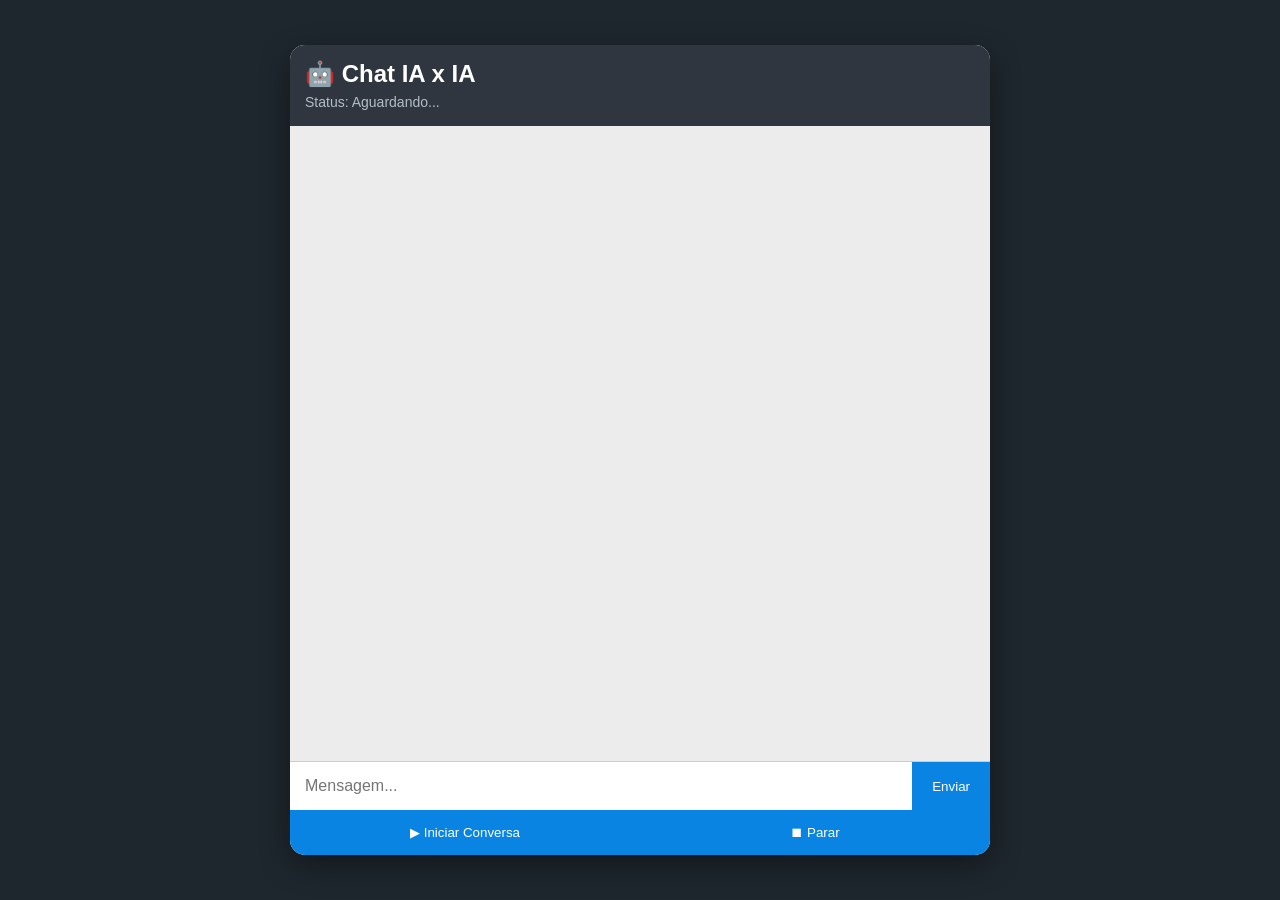
==== index.html @ 0a09bde8 "Add files via upload" ====
<!DOCTYPE html>
<html lang="pt-BR">

<head>

    <meta charset="UTF-8">

    <meta name="viewport" content="width=device-width, initial-scale=1.0">

    <title>Chat IA x IA</title>

    <link rel="stylesheet" href="style.css">

</head>

<body>

<div class="container">

    <header>

        <h2>🤖 Chat IA x IA</h2>

        <span>Status: Aguardando...</span>

    </header>

    <main id="chat">

    </main>

    <footer>

        <input
            id="mensagem"
            type="text"
            placeholder="Mensagem...">

        <button id="enviar">Enviar</button>

    </footer>

    <div class="controle">

        <button id="iniciar">
            ▶ Iniciar Conversa
        </button>

        <button id="parar">
            ⏹ Parar
        </button>

    </div>

</div>

<script src="script.js"></script>

</body>

</html>
---- style.css ----
*{

    margin:0;
    padding:0;
    box-sizing:border-box;
    font-family:Arial, Helvetica, sans-serif;

}

body{

    background:#1e272e;

    display:flex;

    justify-content:center;

    align-items:center;

    height:100vh;

}

.container{

    width:700px;

    height:90vh;

    background:white;

    border-radius:15px;

    overflow:hidden;

    display:flex;

    flex-direction:column;

    box-shadow:0px 10px 30px rgba(0,0,0,.4);

}

header{

    background:#2f3640;

    color:white;

    padding:15px;

}

header h2{

    margin-bottom:5px;

}

header span{

    font-size:14px;

    color:#b2bec3;

}

main{

    flex:1;

    background:#ececec;

    overflow-y:auto;

    padding:20px;

}

.mensagem{

    display:flex;

    margin-bottom:15px;

}

.avatar{

    width:45px;

    height:45px;

    border-radius:50%;

    display:flex;

    justify-content:center;

    align-items:center;

    font-size:22px;

    margin-right:10px;

}

.iaA .avatar{

    background:#74b9ff;

}

.iaB .avatar{

    background:#55efc4;

}

.balao{

    max-width:75%;

    background:white;

    padding:12px;

    border-radius:12px;

    box-shadow:0px 2px 5px rgba(0,0,0,.2);

}

.nome{

    font-weight:bold;

    margin-bottom:5px;

}

.hora{

    font-size:11px;

    color:gray;

    margin-top:8px;

    text-align:right;

}

footer{

    display:flex;

    border-top:1px solid #ccc;

}

input{

    flex:1;

    padding:15px;

    border:none;

    font-size:16px;

}

input:focus{

    outline:none;

}

button{

    border:none;

    background:#0984e3;

    color:white;

    padding:15px 20px;

    cursor:pointer;

}

button:hover{

    background:#0873c4;

}

.controle{

    display:flex;

}

.controle button{

    flex:1;

}
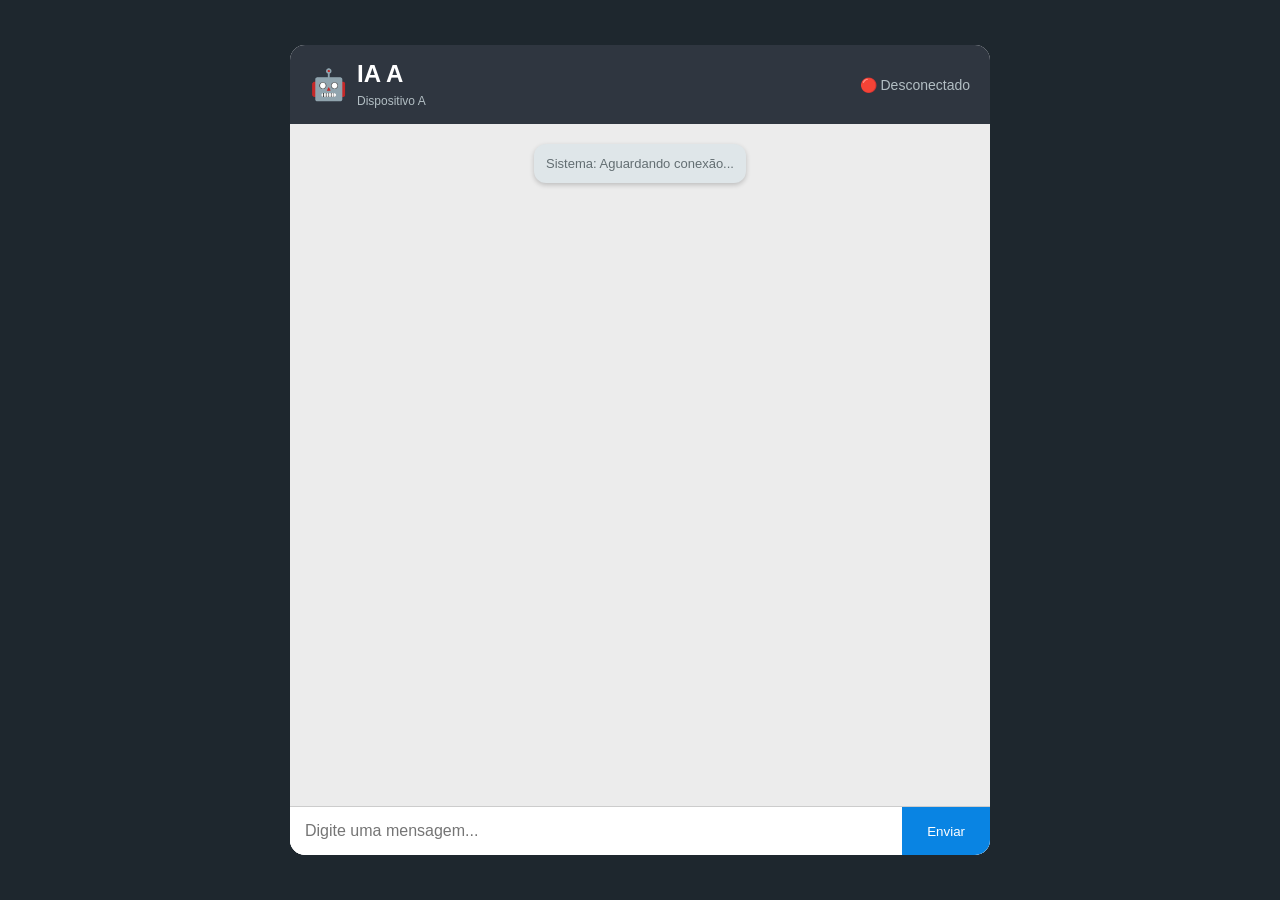
==== commit 6af48888: "Chat finalizado" ====
--- a/index.html
+++ b/index.html
@@ -5,56 +5,82 @@
 
     <meta charset="UTF-8">
 
-    <meta name="viewport" content="width=device-width, initial-scale=1.0">
+    <meta
+        name="viewport"
+        content="width=device-width, initial-scale=1.0"
+    >
 
     <title>Chat IA x IA</title>
 
-    <link rel="stylesheet" href="style.css">
+    <link
+        rel="stylesheet"
+        href="style.css"
+    >
 
 </head>
 
 <body>
 
-<div class="container">
+    <div class="container">
 
-    <header>
+        <header>
 
-        <h2>🤖 Chat IA x IA</h2>
+            <div class="identificacao">
 
-        <span>Status: Aguardando...</span>
+                <span class="icone">🤖</span>
 
-    </header>
+                <div>
+                    <h2 id="nomeIA">
+                        IA A
+                    </h2>
 
-    <main id="chat">
+                    <span id="dispositivo">
+                        Dispositivo A
+                    </span>
+                </div>
 
-    </main>
+            </div>
 
-    <footer>
+            <span id="status">
+                🟡 Conectando...
+            </span>
 
-        <input
-            id="mensagem"
-            type="text"
-            placeholder="Mensagem...">
+        </header>
 
-        <button id="enviar">Enviar</button>
 
-    </footer>
+        <main id="chat">
 
-    <div class="controle">
+            <div class="mensagem sistema">
 
-        <button id="iniciar">
-            ▶ Iniciar Conversa
-        </button>
+                <div class="balao">
 
-        <button id="parar">
-            ⏹ Parar
-        </button>
+                    Sistema: Aguardando conexão...
+
+                </div>
+
+            </div>
+
+        </main>
+
+
+        <footer>
+
+            <input
+                id="mensagem"
+                type="text"
+                placeholder="Digite uma mensagem..."
+            >
+
+            <button id="enviar">
+                Enviar
+            </button>
+
+        </footer>
 
     </div>
 
-</div>
 
-<script src="script.js"></script>
+    <script src="script.js"></script>
 
 </body>
 
--- a/style.css
+++ b/style.css
@@ -1,210 +1,279 @@
-*{
-
-    margin:0;
-    padding:0;
-    box-sizing:border-box;
-    font-family:Arial, Helvetica, sans-serif;
-
-}
-
-body{
-
-    background:#1e272e;
-
-    display:flex;
-
-    justify-content:center;
-
-    align-items:center;
-
-    height:100vh;
-
-}
-
-.container{
-
-    width:700px;
-
-    height:90vh;
-
-    background:white;
-
-    border-radius:15px;
-
-    overflow:hidden;
-
-    display:flex;
-
-    flex-direction:column;
-
-    box-shadow:0px 10px 30px rgba(0,0,0,.4);
-
-}
-
-header{
-
-    background:#2f3640;
-
-    color:white;
-
-    padding:15px;
-
-}
-
-header h2{
-
-    margin-bottom:5px;
-
-}
-
-header span{
-
-    font-size:14px;
-
-    color:#b2bec3;
-
-}
-
-main{
-
-    flex:1;
-
-    background:#ececec;
-
-    overflow-y:auto;
-
-    padding:20px;
-
-}
-
-.mensagem{
-
-    display:flex;
-
-    margin-bottom:15px;
-
-}
-
-.avatar{
-
-    width:45px;
-
-    height:45px;
-
-    border-radius:50%;
-
-    display:flex;
-
-    justify-content:center;
-
-    align-items:center;
-
-    font-size:22px;
-
-    margin-right:10px;
-
-}
-
-.iaA .avatar{
-
-    background:#74b9ff;
-
-}
-
-.iaB .avatar{
-
-    background:#55efc4;
-
-}
-
-.balao{
-
-    max-width:75%;
-
-    background:white;
-
-    padding:12px;
-
-    border-radius:12px;
-
-    box-shadow:0px 2px 5px rgba(0,0,0,.2);
-
-}
-
-.nome{
-
-    font-weight:bold;
-
-    margin-bottom:5px;
-
-}
-
-.hora{
-
-    font-size:11px;
-
-    color:gray;
-
-    margin-top:8px;
-
-    text-align:right;
-
-}
-
-footer{
-
-    display:flex;
-
-    border-top:1px solid #ccc;
-
-}
-
-input{
-
-    flex:1;
-
-    padding:15px;
-
-    border:none;
-
-    font-size:16px;
-
-}
-
-input:focus{
-
-    outline:none;
-
-}
-
-button{
-
-    border:none;
-
-    background:#0984e3;
-
-    color:white;
-
-    padding:15px 20px;
-
-    cursor:pointer;
-
-}
-
-button:hover{
-
-    background:#0873c4;
-
-}
-
-.controle{
-
-    display:flex;
-
-}
-
-.controle button{
-
-    flex:1;
+* {
+
+    margin: 0;
+
+    padding: 0;
+
+    box-sizing: border-box;
+
+    font-family: Arial, sans-serif;
+
+}
+
+
+body {
+
+    background: #1e272e;
+
+    display: flex;
+
+    justify-content: center;
+
+    align-items: center;
+
+    height: 100vh;
+
+}
+
+
+.container {
+
+    width: 700px;
+
+    height: 90vh;
+
+    background: white;
+
+    border-radius: 15px;
+
+    overflow: hidden;
+
+    display: flex;
+
+    flex-direction: column;
+
+}
+
+
+/* ============================= */
+/* CABEÇALHO */
+/* ============================= */
+
+header {
+
+    background: #2f3640;
+
+    color: white;
+
+    padding: 15px 20px;
+
+    display: flex;
+
+    justify-content: space-between;
+
+    align-items: center;
+
+}
+
+
+.identificacao {
+
+    display: flex;
+
+    align-items: center;
+
+    gap: 10px;
+
+}
+
+
+.icone {
+
+    font-size: 30px;
+
+}
+
+
+header h2 {
+
+    margin-bottom: 3px;
+
+}
+
+
+header #dispositivo {
+
+    font-size: 12px;
+
+    color: #b2bec3;
+
+}
+
+
+#status {
+
+    font-size: 14px;
+
+    color: #b2bec3;
+
+}
+
+
+/* ============================= */
+/* ÁREA DO CHAT */
+/* ============================= */
+
+main {
+
+    flex: 1;
+
+    background: #ececec;
+
+    overflow-y: auto;
+
+    padding: 20px;
+
+}
+
+
+/* ============================= */
+/* MENSAGENS */
+/* ============================= */
+
+.mensagem {
+
+    display: flex;
+
+    margin-bottom: 15px;
+
+}
+
+
+/* Mensagem recebida */
+
+.mensagem.recebida {
+
+    justify-content: flex-start;
+
+}
+
+
+/* Mensagem enviada */
+
+.mensagem.enviada {
+
+    justify-content: flex-end;
+
+}
+
+
+.balao {
+
+    max-width: 70%;
+
+    background: white;
+
+    padding: 12px;
+
+    border-radius: 12px;
+
+    box-shadow: 0 2px 5px rgba(0,0,0,0.2);
+
+}
+
+
+/* Balão recebido */
+
+.mensagem.recebida .balao {
+
+    background: white;
+
+    border-bottom-left-radius: 3px;
+
+    text-align: left;
+
+}
+
+
+/* Balão enviado */
+
+.mensagem.enviada .balao {
+
+    background: #dcf8c6;
+
+    border-bottom-right-radius: 3px;
+
+    text-align: right;
+
+}
+
+
+/* ============================= */
+/* MENSAGEM DO SISTEMA */
+/* ============================= */
+
+.sistema {
+
+    justify-content: center;
+
+}
+
+
+.sistema .balao {
+
+    background: #dfe6e9;
+
+    color: #636e72;
+
+    text-align: center;
+
+    font-size: 13px;
+
+}
+
+
+/* ============================= */
+/* ÁREA DE ENVIO */
+/* ============================= */
+
+footer {
+
+    display: flex;
+
+    border-top: 1px solid #ccc;
+
+    background: white;
+
+}
+
+
+input {
+
+    flex: 1;
+
+    padding: 15px;
+
+    border: none;
+
+    font-size: 16px;
+
+}
+
+
+input:focus {
+
+    outline: none;
+
+}
+
+
+button {
+
+    border: none;
+
+    background: #0984e3;
+
+    color: white;
+
+    padding: 15px 25px;
+
+    cursor: pointer;
+
+}
+
+
+button:hover {
+
+    background: #0873c4;
 
 }
